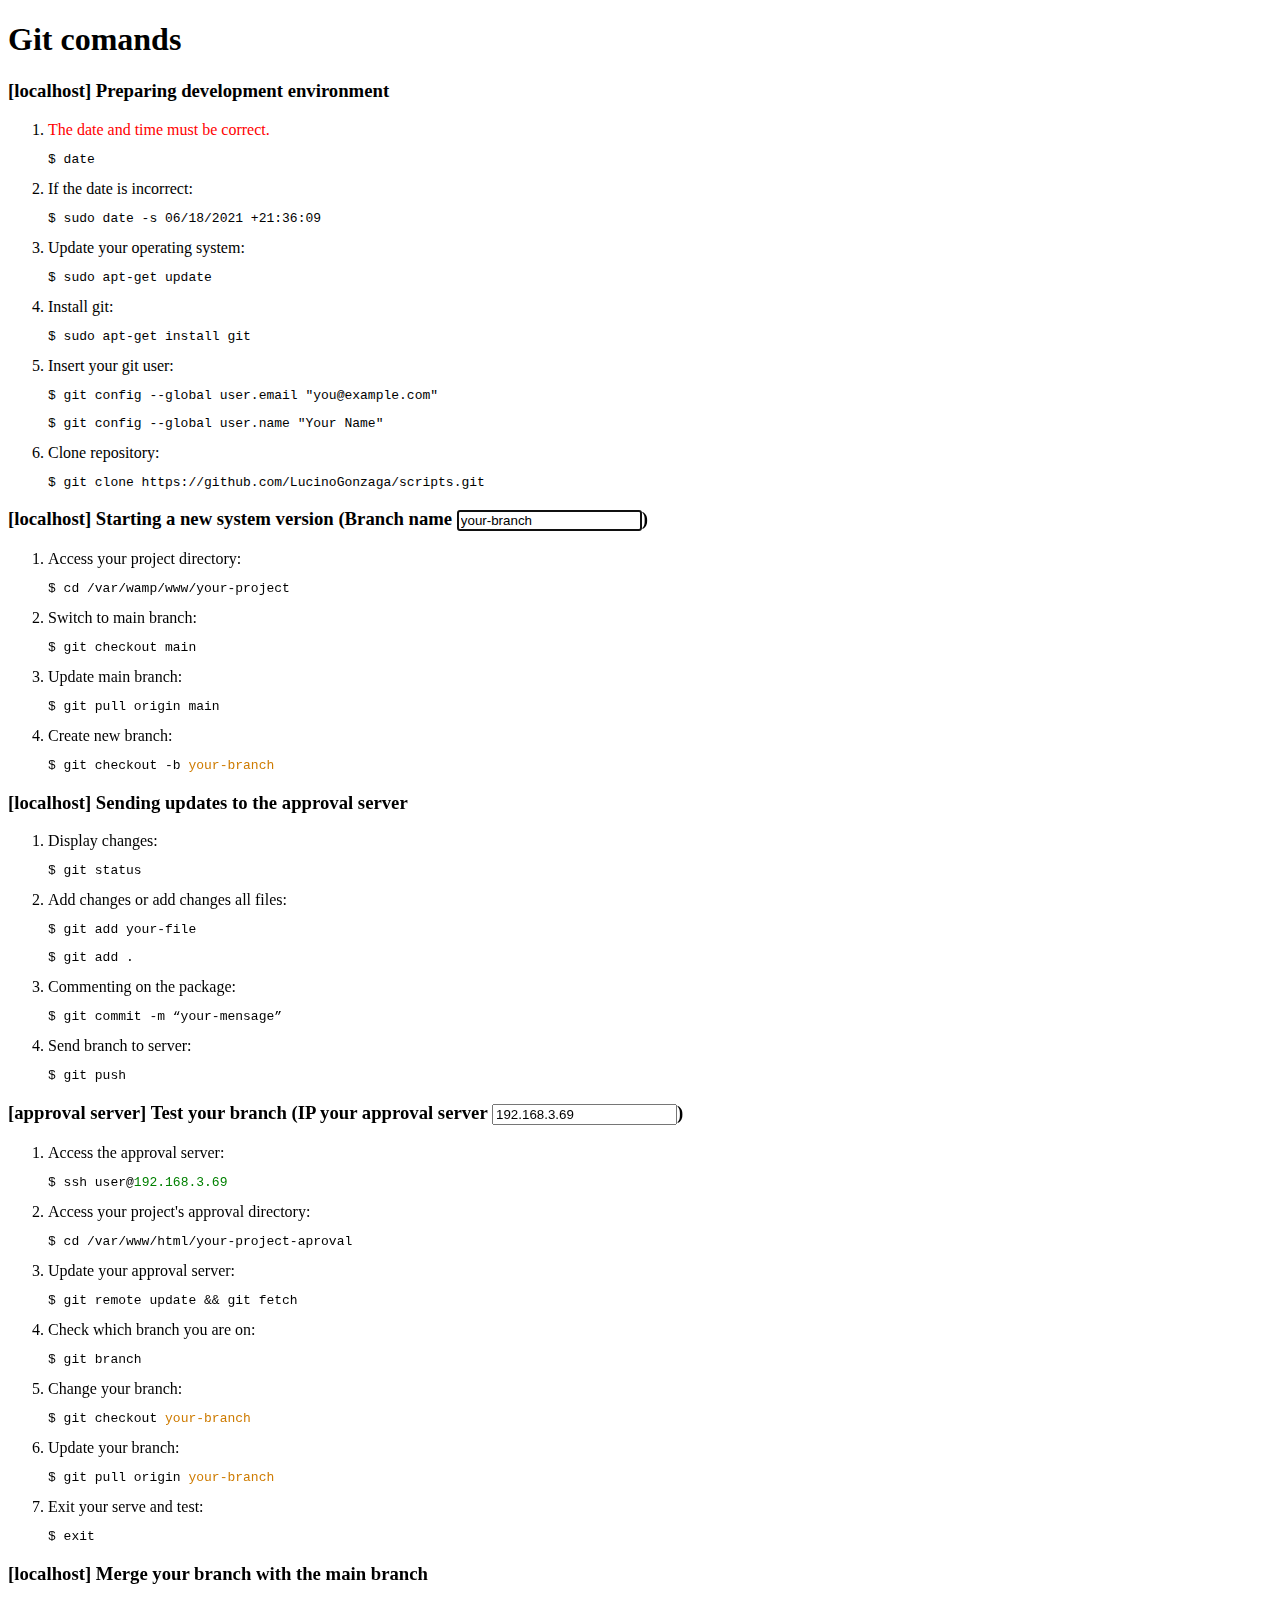
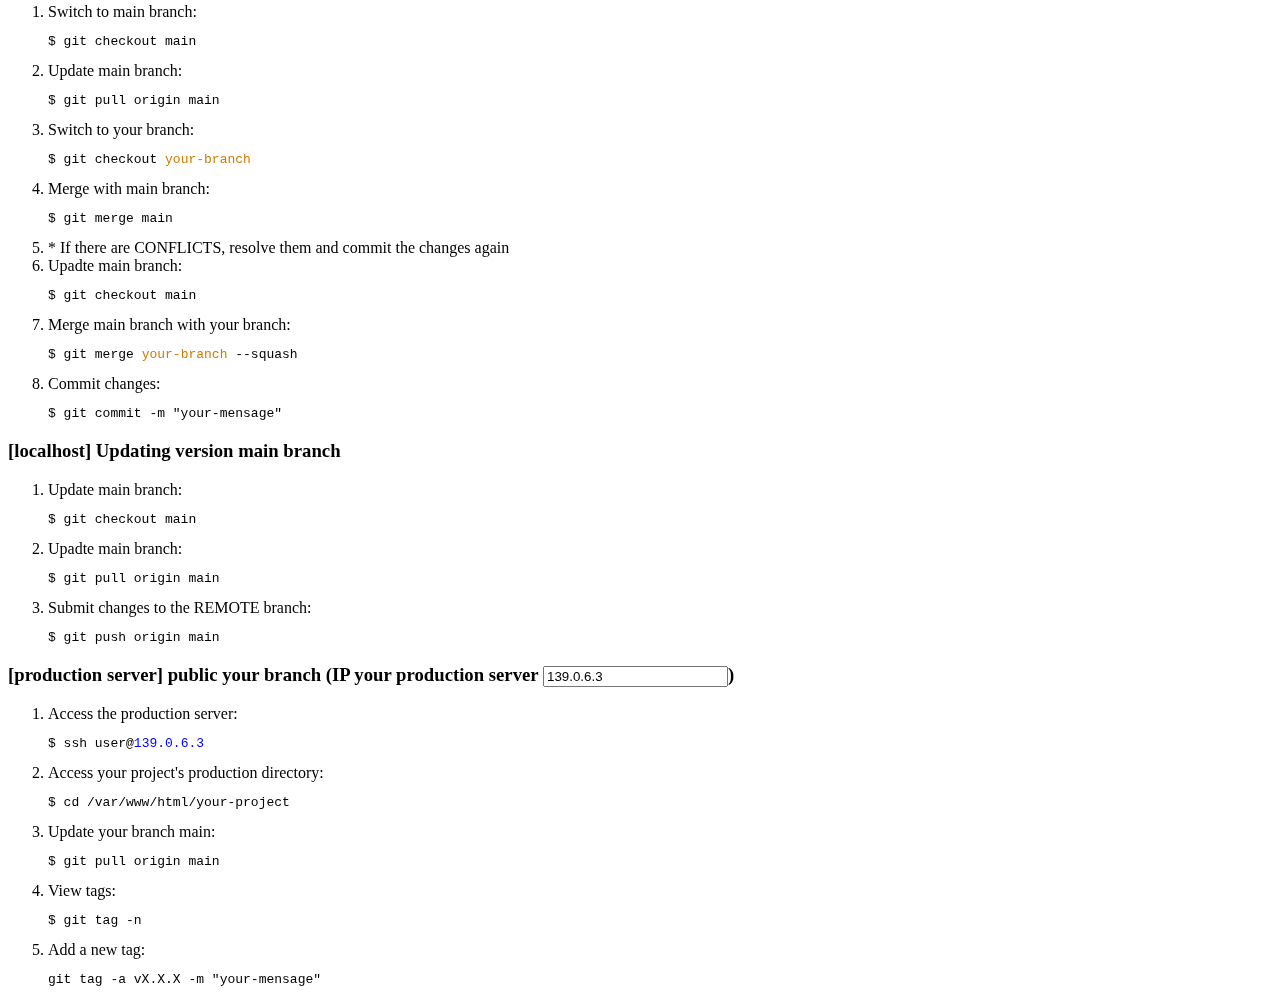
==== pages/git_comands.html @ 1997e218 "Starting wiki project with basic commands." ====
<!DOCTYPE html>
<html>

<head>
    <title>Git Comands</title>
    <meta charset="UTF-8">
    <meta name="viewport" content="width=device-width">
    <link rel="stylesheet" type="text/css" media="screen" href="../css/style.css" />
    <script src="../js/1.12.1.min.js"></script>
    <script>
        $(document).ready(function() {
            var nome = 'your-branch';
            $('#branch').val(nome);
            $('#branch').keyup(function() {
                $('.orange').html($(this).val());
                $('.alto').html($('.orange').html());
            });

            var nome = '192.168.3.69';
            $('#approval').val(nome);
            $('#approval').keyup(function() {
                $('.green').html($(this).val());
            });

            var nome = '139.0.6.3';
            $('#production').val(nome);
            $('#production').keyup(function() {
                $('.blue').html($(this).val());
            });

            $('input').trigger('keyup');
        });
    </script>
</head>

<body>
    <div>
        <h1>Git comands</h1>
        <h3>[localhost] Preparing development environment</h3>
        <ol>
            <li>
                <font class="red">The date and time must be correct.</font>
                <pre>$ date</pre>
            </li>
            <li>
                If the date is incorrect:
                <pre>$ sudo date -s 06/18/2021 +21:36:09</pre>
            </li>
            <li>Update your operating system:
                <pre>$ sudo apt-get update</pre>
            </li>
            <li>Install git:
                <pre>$ sudo apt-get install git </pre>
            </li>
            <li>Insert your git user:
                <pre>$ git config --global user.email "you@example.com"</pre>
                <pre>$ git config --global user.name "Your Name"</pre>
            </li>
            <li>Clone repository:
                <pre>$ git clone https://github.com/LucinoGonzaga/scripts.git</pre>
            </li>
        </ol>
        <h3>[localhost] Starting a new system version (Branch name <input type="text" id="branch" autofocus="" />)</h3>
        <ol>
            <li>Access your project directory:
                <pre>$ cd /var/wamp/www/your-project</pre>
            </li>
            <li>Switch to main branch:
                <pre>$ git checkout main</pre>
            </li>
            <li>Update main branch:
                <pre>$ git pull origin main</pre>
            </li>
            <li>Create new branch:
                <pre>$ git checkout -b <span class="orange"></span></pre>
            </li>
        </ol>
        <h3>[localhost] Sending updates to the approval server</h3>
        <ol>
            <li>Display changes:
                <pre>$ git status</pre>
            </li>
            <li>Add changes or add changes all files:
                <pre>$ git add your-file</pre>
                <pre>$ git add .</pre>
            </li>
            <li>Commenting on the package:
                <pre>$ git commit -m “your-mensage”</pre>
            </li>
            <li>Send branch to server:
                <pre>$ git push</pre>
            </li>
        </ol>
        <h3>[approval server] Test your branch (IP your approval server <input type="text" id="approval" autofocus="" />)</h3>
        <ol>
            <li>Access the approval server:
                <pre>$ ssh user@<span class="green"></span></pre>
            </li>
            <li>Access your project's approval directory:
                <pre>$ cd /var/www/html/your-project-aproval</pre>
            </li>
            <li>Update your approval server:
                <pre>$ git remote update && git fetch</pre>
            </li>
            <li>Check which branch you are on:
                <pre>$ git branch</pre>
            </li>
            <li>Change your branch:
                <pre>$ git checkout <span class="orange"></span></pre>
            </li>
            <li>Update your branch:
                <pre>$ git pull origin <span class="orange"></span></pre>
            </li>
            <li>Exit your serve and test:
                <pre>$ exit</pre>
            </li>
        </ol>
        <h3>[localhost] Merge your branch with the main branch</h3>
        <ol>
            <li>Switch to main branch:
                <pre>$ git checkout main</pre>
            </li>
            <li>Update main branch:
                <pre>$ git pull origin main</pre>
            </li>
            <li>Switch to your branch:
                <pre>$ git checkout <span class="orange"></span></pre>
            </li>
            <li>Merge with main branch:
                <pre>$ git merge main</pre>
            </li>
            <li>* If there are CONFLICTS, resolve them and commit the changes again
            </li>
            <li>Upadte main branch:
                <pre>$ git checkout main</pre>
            </li>
            <li>Merge main branch with your branch:
                <pre>$ git merge <span class="orange"></span> --squash</pre>
            </li>
            <li>Commit changes:
                <pre>$ git commit -m "your-mensage"</pre>
            </li>
        </ol>
        <h3>[localhost] Updating version main branch</h3>
        <ol>
            <li>Update main branch:
                <pre>$ git checkout main</pre>
            </li>
            <li>Upadte main branch:
                <pre>$ git pull origin main</pre>
            </li>
            <li>Submit changes to the REMOTE branch:
                <pre>$ git push origin main</pre>
            </li>
        </ol>
        <h3>[production server] public your branch (IP your production server <input type="text" id="production" autofocus="" />)</h3>
        <ol>
            <li>Access the production server:
                <pre>$ ssh user@<span class="blue"></span></pre>
            </li>
            <li>Access your project's production directory:
                <pre>$ cd /var/www/html/your-project</pre>
            </li>
            <li>Update your branch main:
                <pre>$ git pull origin main</pre>
            </li>
            <li>View tags:
                <pre>$ git tag -n</pre>
            </li>
            <li>Add a new tag:
                <pre>git tag -a vX.X.X -m "your-mensage"</pre>
            </li>
        </ol>
    </div>
</body>

</html>
---- css/style.css ----
.brown{
    color: #6d3206;
}

.orange{
    color: #ce7b00;
}

.gray{
    color: #969696;
}

.greenyellow{
    color: greenyellow;
}

.green{
    color: green;
}

.red{
    color: red;
}

.blue{
    color: blue;
}

span{
    font-weight: normal;
}

.codigo{
    font-family: Consolas, monaco, monospace;
    font-size: 13px;
}
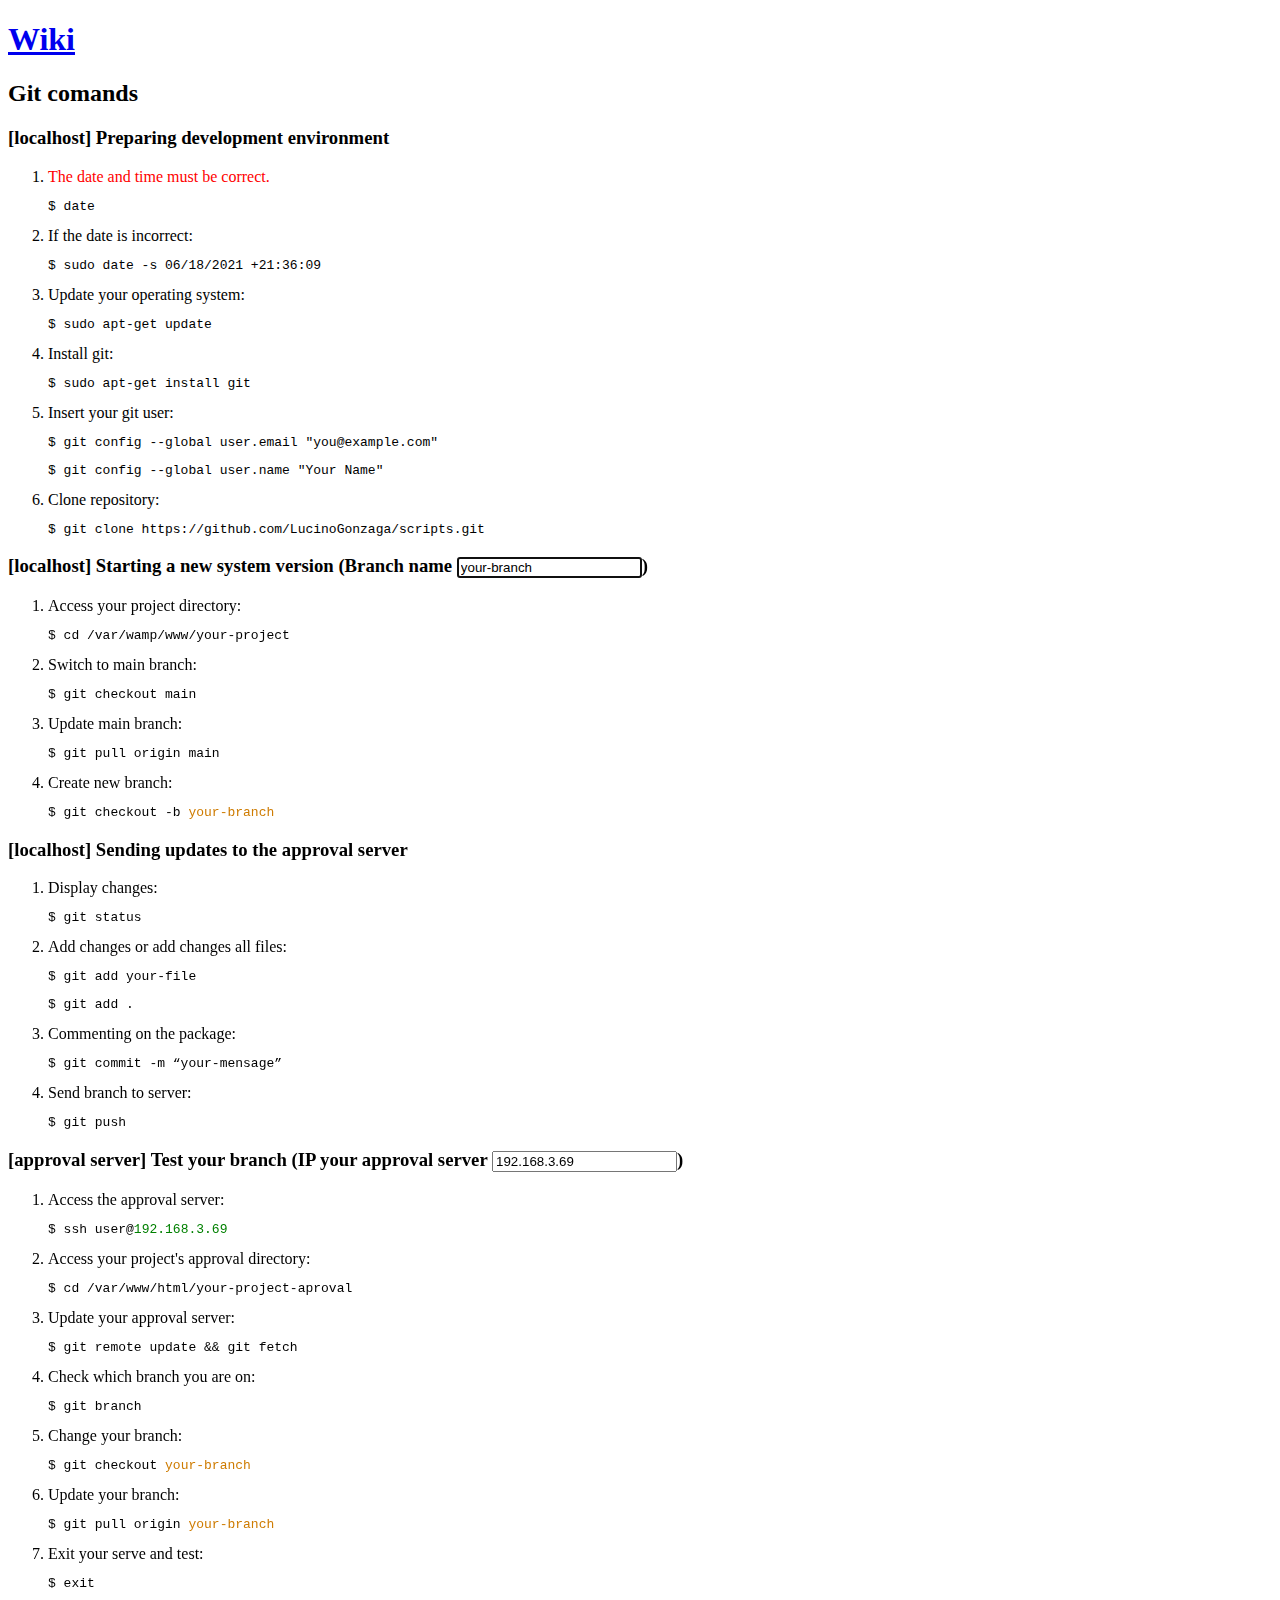
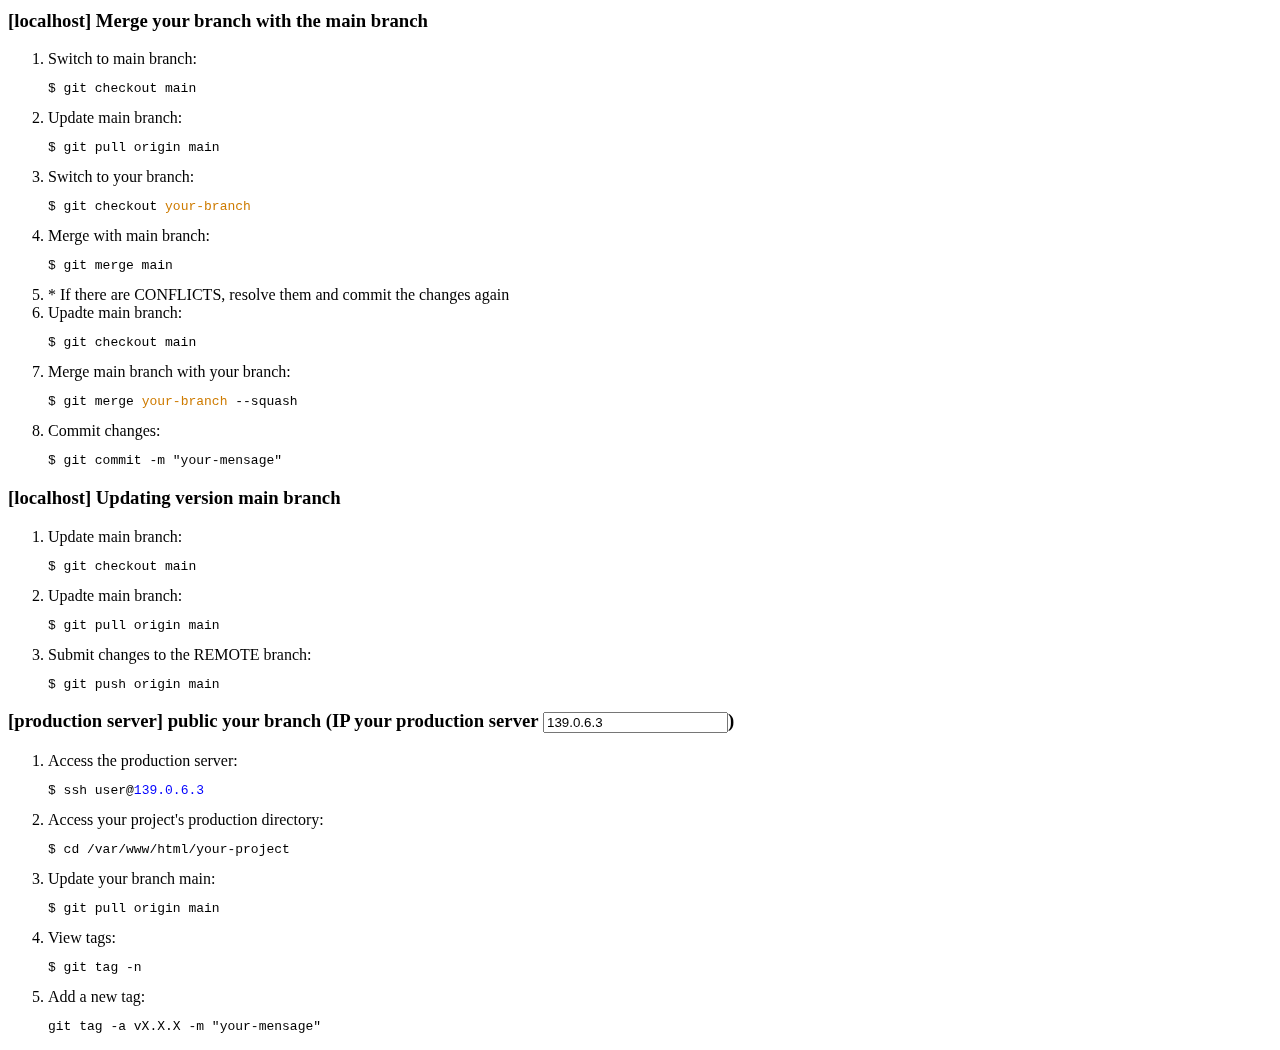
==== commit 58325ae9: "update header" ====
--- a/pages/git_comands.html
+++ b/pages/git_comands.html
@@ -31,11 +31,17 @@
             $('input').trigger('keyup');
         });
     </script>
+    <style type="text/css">
+        a:visited {
+            color: blue;
+        }
+    </style>
 </head>
 
 <body>
     <div>
-        <h1>Git comands</h1>
+        <h1><a href="../index.html">Wiki</a></h1>
+        <h2>Git comands</h2>
         <h3>[localhost] Preparing development environment</h3>
         <ol>
             <li>
